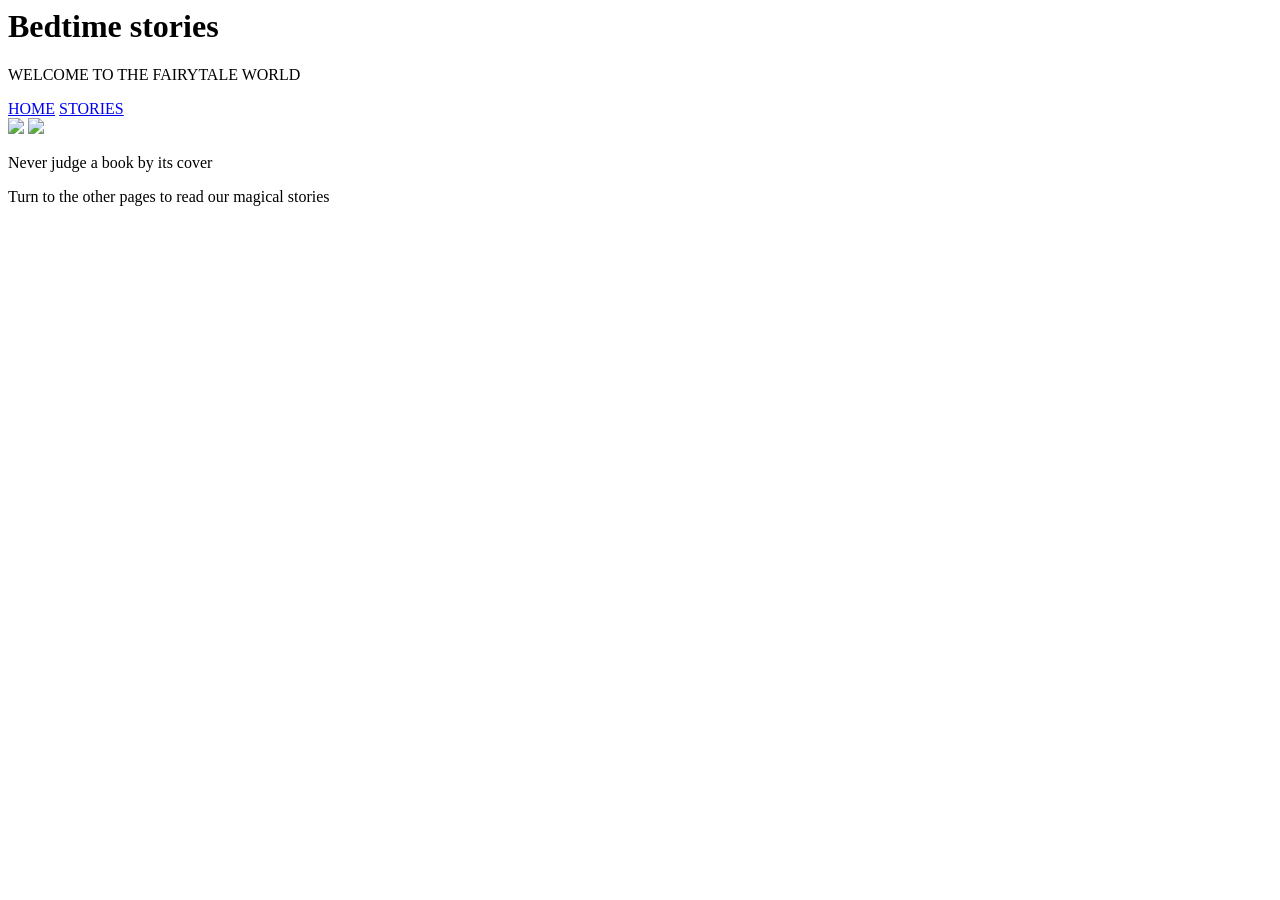
==== index.html @ 608ecc83 "Create index.html" ====
<html>
    <head>
        <title>  </title>
        <link rel-"stylesheet" href-"style.css">
    </head>
    <body>
        <header>
        <h1> Bedtime stories</h1>
        <p> WELCOME TO THE FAIRYTALE WORLD</p>
        </header>
        <nav>
            <a href="index.html">HOME</a>
            <a href="stories.html">STORIES</a>
        </nav>
        <main>
            <img src="https://www.themanthanschool.co.in/blog/wp-content/uploads/2022/07/Bedtime-Stories-for-Children-800x576.jpg">
            <img src="https://www.pixaii.com/files/preview/960x1713/1171291992952weqc8l2bze9cidwavuoly8xedyqrkeqoq1hnft4toqp6gyupuymaqt6m1anpukgvl4xvlwkmssivpavjygccsgemtbbgaec57r.jpg?type=free">

        </main>
        <footer>
            <p>Never judge a book by its cover</p>
            <p>Turn to the other pages to read our magical stories</p>
        </footer>
    </body>
</html>
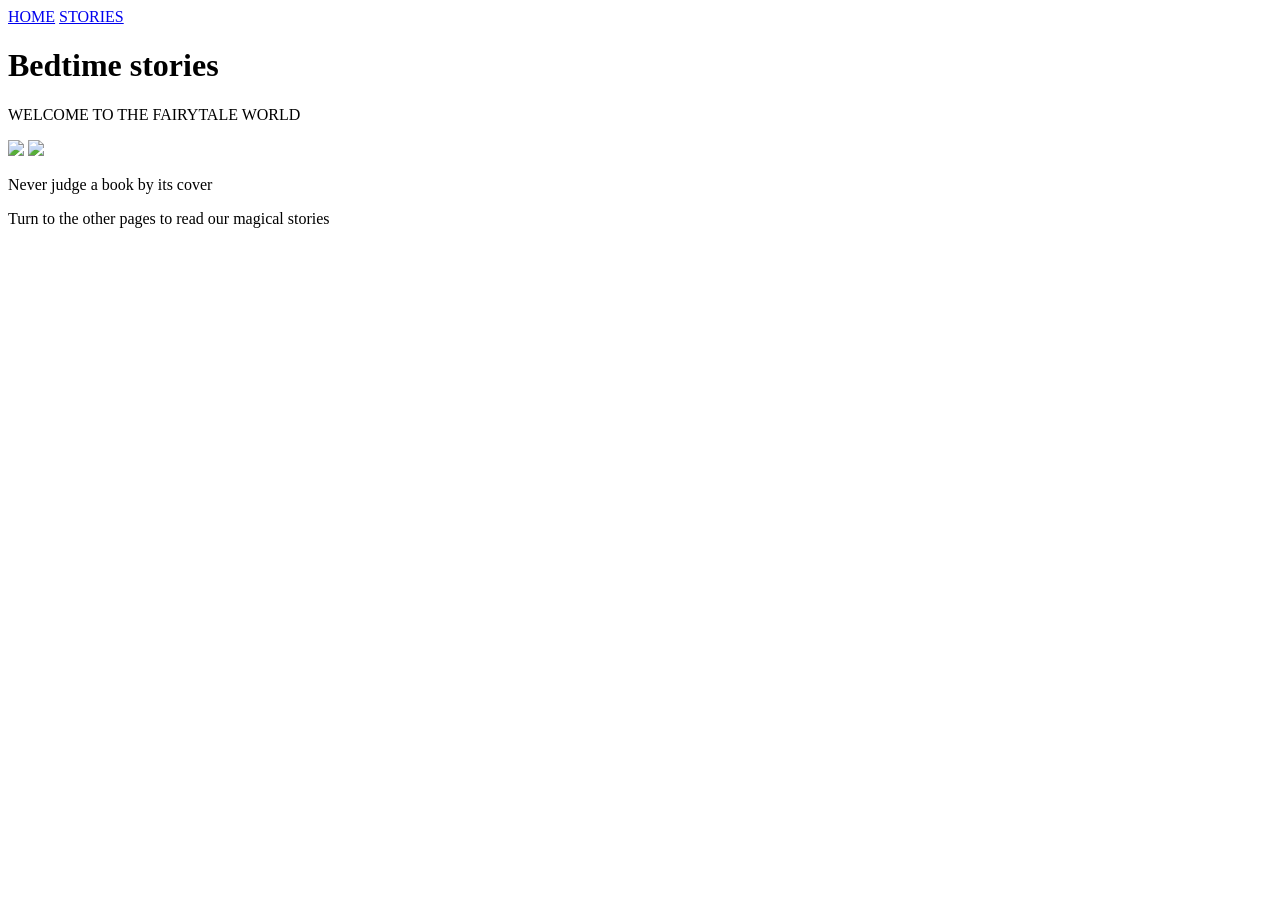
==== commit c739cfbe: "Update index.html" ====
--- a/index.html
+++ b/index.html
@@ -1,4 +1,8 @@
 <html>
+    <nav>
+            <a href="index.html">HOME</a>
+            <a href="stories.html">STORIES</a>
+        </nav>
     <head>
         <title>  </title>
         <link rel-"stylesheet" href-"style.css">
@@ -8,10 +12,6 @@
         <h1> Bedtime stories</h1>
         <p> WELCOME TO THE FAIRYTALE WORLD</p>
         </header>
-        <nav>
-            <a href="index.html">HOME</a>
-            <a href="stories.html">STORIES</a>
-        </nav>
         <main>
             <img src="https://www.themanthanschool.co.in/blog/wp-content/uploads/2022/07/Bedtime-Stories-for-Children-800x576.jpg">
             <img src="https://www.pixaii.com/files/preview/960x1713/1171291992952weqc8l2bze9cidwavuoly8xedyqrkeqoq1hnft4toqp6gyupuymaqt6m1anpukgvl4xvlwkmssivpavjygccsgemtbbgaec57r.jpg?type=free">
@@ -20,6 +20,8 @@
         <footer>
             <p>Never judge a book by its cover</p>
             <p>Turn to the other pages to read our magical stories</p>
+
+
         </footer>
     </body>
 </html>
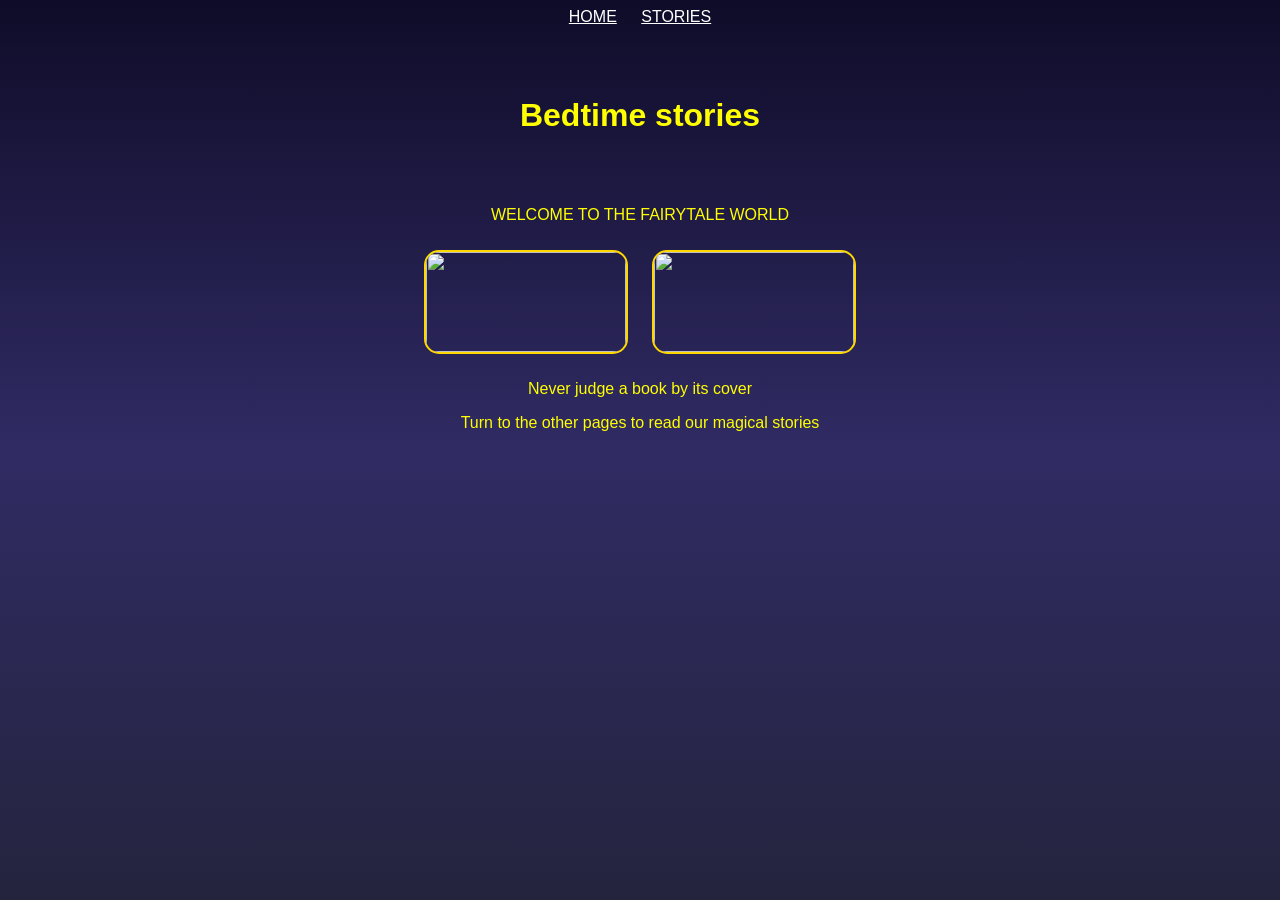
==== commit 1a7a0861: "Update index.html" ====
--- a/index.html
+++ b/index.html
@@ -5,7 +5,7 @@
         </nav>
     <head>
         <title>  </title>
-        <link rel-"stylesheet" href-"style.css">
+        <link rel="stylesheet" href="style.css">
     </head>
     <body>
         <header>
--- a/style.css
+++ b/style.css
@@ -0,0 +1,21 @@
+nav a {
+    color: white;
+    margin: 0px 10px;
+ }
+body {
+    font-family: sans-serif;
+    background: linear-gradient(to bottom, #0f0c29, #302b63, #24243e  );
+    color: yellow;
+   text-align: center; 
+}
+
+h1 {
+    padding: 50px 20px;
+}
+ img{
+    width: 200px ;
+    height: 100px;
+    margin: 10px;
+    border-radius: 15px;
+    border: 2px solid #ffd700;
+ }
